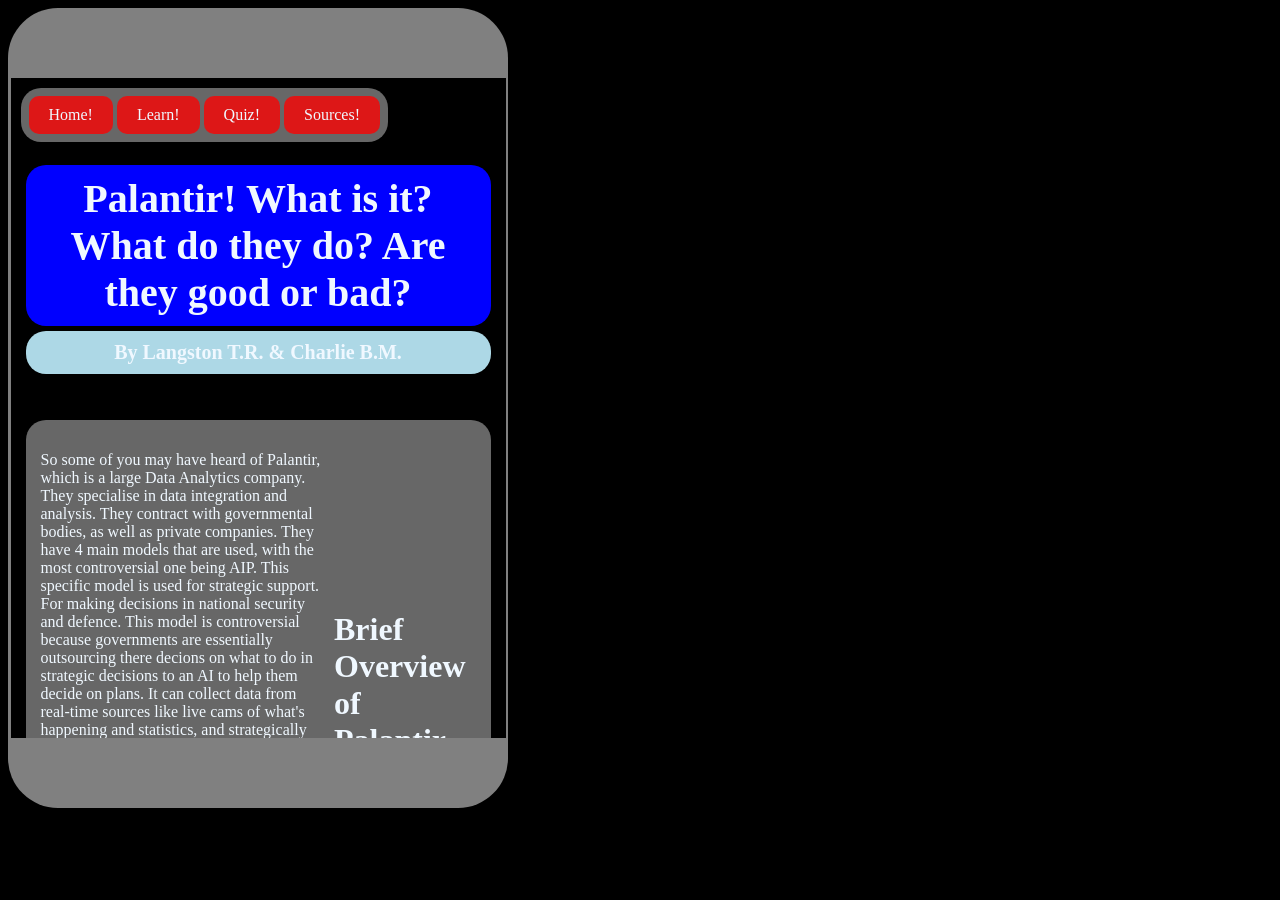
==== index.html @ 67d5d088 "started on the quiz and added a home button to the menubar." ====
<!DOCTYPE html>

<html>

<head>
    <meta charset="utf-8">
    <meta http-equiv="X-UA-Compatible" content="IE=edge">

    <title>Palantir</title>

    <link rel="icon" type="image/png" href="/images/favicon.png">

    <meta name="description" content="">
    <meta name="viewport" content="width=device-width, initial-scale=1">
    <link rel="stylesheet" href="/style.css">
</head>

<body>

    <div id="phone-frame">
        <div id="phone-screen">

            <!--ADD MAIN CODE HERE-->

            <header class="container" id="button-container">
                <a class="button" id="homeBtn" href="/index.html">Home!</a>
                <a class="button" id="learnBtn" href="/learn/l1.html">Learn!</a>
                <a class="button" id="quizBtn" href="/quiz/q1.html">Quiz!</a>
                <a class="button" id="sourcesBtn" href="/sources.html">Sources!</a>
            </header>

            <br><br><br><br>
            <h1 class="title"> Palantir! What is it? What do they do? Are they good or bad?</h1>
            <h2 id="authors"> By Langston T.R. & Charlie B.M.</h2>
            <br>

            <br>
            <div class="container">
                <p> So some of you may have heard of Palantir, which is a large Data Analytics company. They specialise
                    in data integration and analysis. They contract with governmental bodies, as well as private
                    companies. They have 4 main models that are used, with the most controversial one being AIP. This
                    specific model is used for strategic support. For making decisions in national security and defence.
                    This model is controversial because governments are essentially outsourcing there decions on what to
                    do in strategic decisions to an AI to help them decide on plans. It can collect data from real-time
                    sources like live cams of what's happening and statistics, and strategically analyse it and make
                    suggestions on what steps should be taken next to mitigate the issue. This is just the tip of the
                    iceberg of what Palantir does. This does, however, raise one significant question, which is "Who is
                    evil: is it the Corporation, or is it the people taking the company's advice?" By the end, you
                    should hopefully have an answer to this question. So without further ado, let's jump in.
                </p>
                <h1 style = "margin: 10px;">Brief Overview of Palantir</h1>
            </div>

            <div class="container">
                <iframe src="https://www.youtube.com/embed/9duQVnqHZyU?si=pOlHkWHE4we0OE5i" title="Palantir Video"
                    frameborder="0"
                    allow="accelerometer; clipboard-write; encrypted-media; gyroscope; picture-in-picture; web-share"
                    referrerpolicy="strict-origin-when-cross-origin" allowfullscreen></iframe>
            </div>
        </div>
    </div>
    <script src="script.js" async defer></script>
</body>

</html>
---- style.css ----
:root {
    --title-bg: blue;
    --heading-bg: skyblue;
    --global-margin: 5px;
    --default-bg: rgba(226, 226, 226, 0.454);
    --authors-bg: lightblue;
    --text-color: aliceblue;
    --button-bg: rgba(255, 0, 0, 0.778);
    --button-hover-bg: rgba(255, 166, 0, 0.898);
}

body {
    background: black;
    color: var(--text-color);
    overflow: hidden;
}

#phone-frame {
    display: flex;
    justify-content: center;
    align-items: center;
    background: grey;
    width: 100vw;
    max-width: 500px;
    min-height: 0px;
    border-radius: 50px;
    aspect-ratio: 10 / 16;
}

#phone-screen {
    background-color: black;
    width: 95%;
    height: 80%;
    padding: 10px;
    overflow-y: auto;
}

.button {
    background-color: var(--button-bg);
    border: none;
    border-radius: 10px;
    color: var(--text-color);
    padding: 10px 20px;
    margin: 2px;
    text-align: center;
    text-decoration: none;
    display: inline-block;
    font-size: 16px;
    cursor: pointer;
    transition: 0.15s;
}

.button:hover {
    background-color: var(--button-hover-bg);
    border: none;
    border-radius: 15px;
    color: var(--text-color);
    padding: 15px 25px;
    margin-top: 2px 5px;
    text-align: center;
    text-decoration: none;
    display: inline-block;
    font-size: 16px;
    cursor: pointer;
}

.title {
    background-color: var(--title-bg);
    border-radius: 20px;
    color: var(--text-color);
    padding: 10px 20px;
    margin: 5px;
    text-align: center;
    text-decoration: none;
    font-size: 40px;
}

.heading {
    background-color: var(--heading-bg);
    border-radius: 20px;
    color: var(--text-color);
    padding: 10px 20px;
    margin: 5px;
    text-align: center;
    text-decoration: none;
    font-size: 30px;
}

#authors {
    background-color: var(--authors-bg);
    border-radius: 20px;
    color: var(--text-color);
    padding: 10px 20px;
    margin: 5px;
    text-align: center;
    text-decoration: none;
    font-size: 20px;
}

.container {
    background-color: var(--default-bg);
    padding: 15px;
    margin: 5px;
    border-radius: 20px;
    display: flex;
    justify-content: center;
    align-items: center;
}

iframe {
    border-radius: 5px;
}

#button-container {
    padding: 6px;
    position: fixed;
    z-index: 1000;
    background-color: var(--default-bg);
    margin: auto;
}

#quiz {
    background-color: var(--default-bg);
    padding: 10px;
    margin: 5px;
    border-radius: 15px;
    justify-content: center;
    align-items: center;
}

#submit {
    background-color: lightblue;
    border-radius: 10px;
    margin: auto;
}
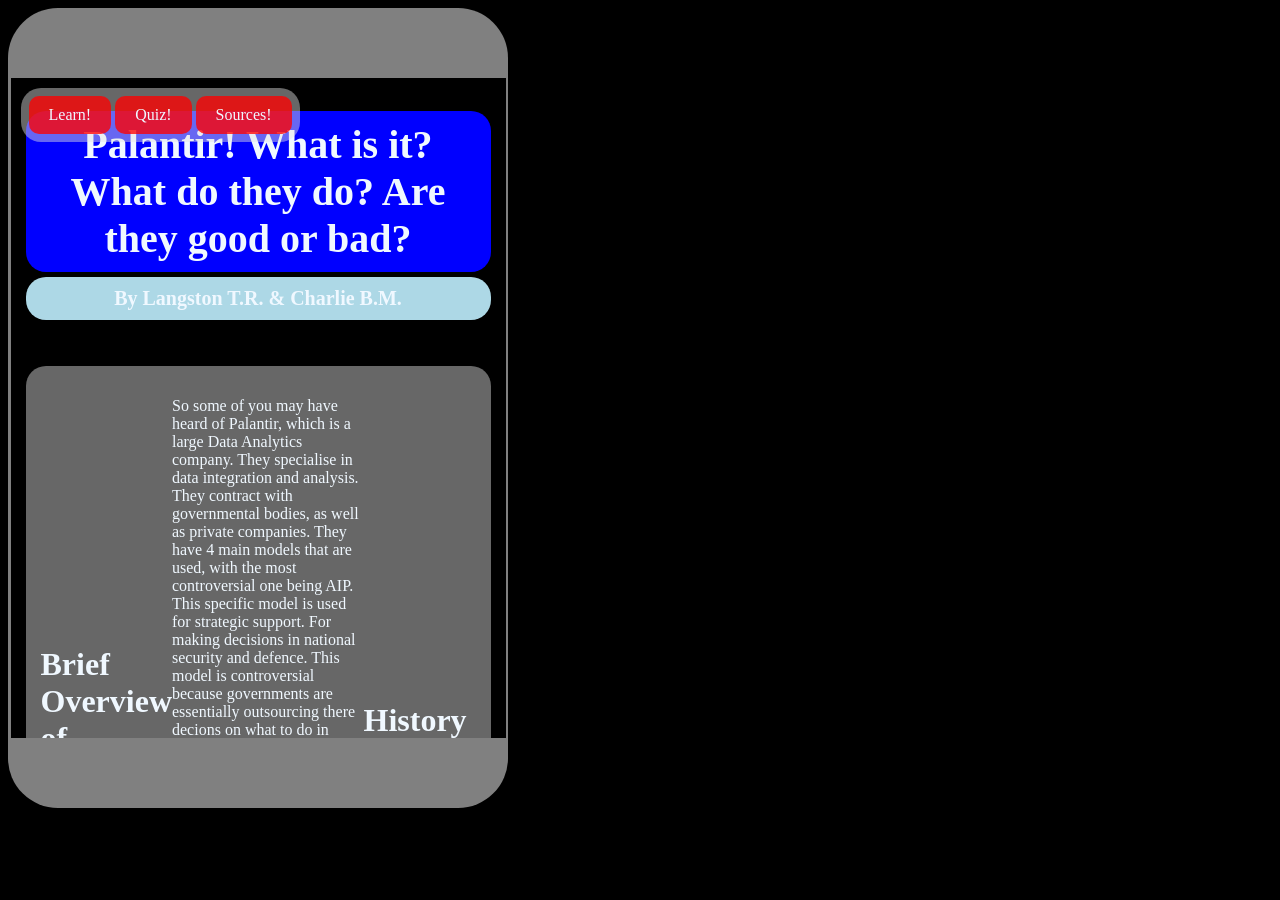
==== commit fea0aebc: "just a small text edit on index and q1" ====
--- a/index.html
+++ b/index.html
@@ -23,19 +23,19 @@
             <!--ADD MAIN CODE HERE-->
 
             <header class="container" id="button-container">
-                <a class="button" id="homeBtn" href="/index.html">Home!</a>
-                <a class="button" id="learnBtn" href="/learn/l1.html">Learn!</a>
-                <a class="button" id="quizBtn" href="/quiz/q1.html">Quiz!</a>
-                <a class="button" id="sourcesBtn" href="/sources.html">Sources!</a>
+                <a class="button" id="learnBtn" href="learn/l1.html">Learn!</a>
+                <a class="button" id="quizBtn" href="quiz/q1.html">Quiz!</a>
+                <a class="button" id="sourcesBtn" href="sources.html">Sources!</a>
             </header>
 
-            <br><br><br><br>
+            <br>
             <h1 class="title"> Palantir! What is it? What do they do? Are they good or bad?</h1>
             <h2 id="authors"> By Langston T.R. & Charlie B.M.</h2>
             <br>
 
             <br>
             <div class="container">
+               <h1>Brief Overview of Palantir and what they do</h1>
                 <p> So some of you may have heard of Palantir, which is a large Data Analytics company. They specialise
                     in data integration and analysis. They contract with governmental bodies, as well as private
                     companies. They have 4 main models that are used, with the most controversial one being AIP. This
@@ -48,7 +48,7 @@
                     evil: is it the Corporation, or is it the people taking the company's advice?" By the end, you
                     should hopefully have an answer to this question. So without further ado, let's jump in.
                 </p>
-                <h1 style = "margin: 10px;">Brief Overview of Palantir</h1>
+                <h1>History of Palantir </h1>
             </div>
 
             <div class="container">
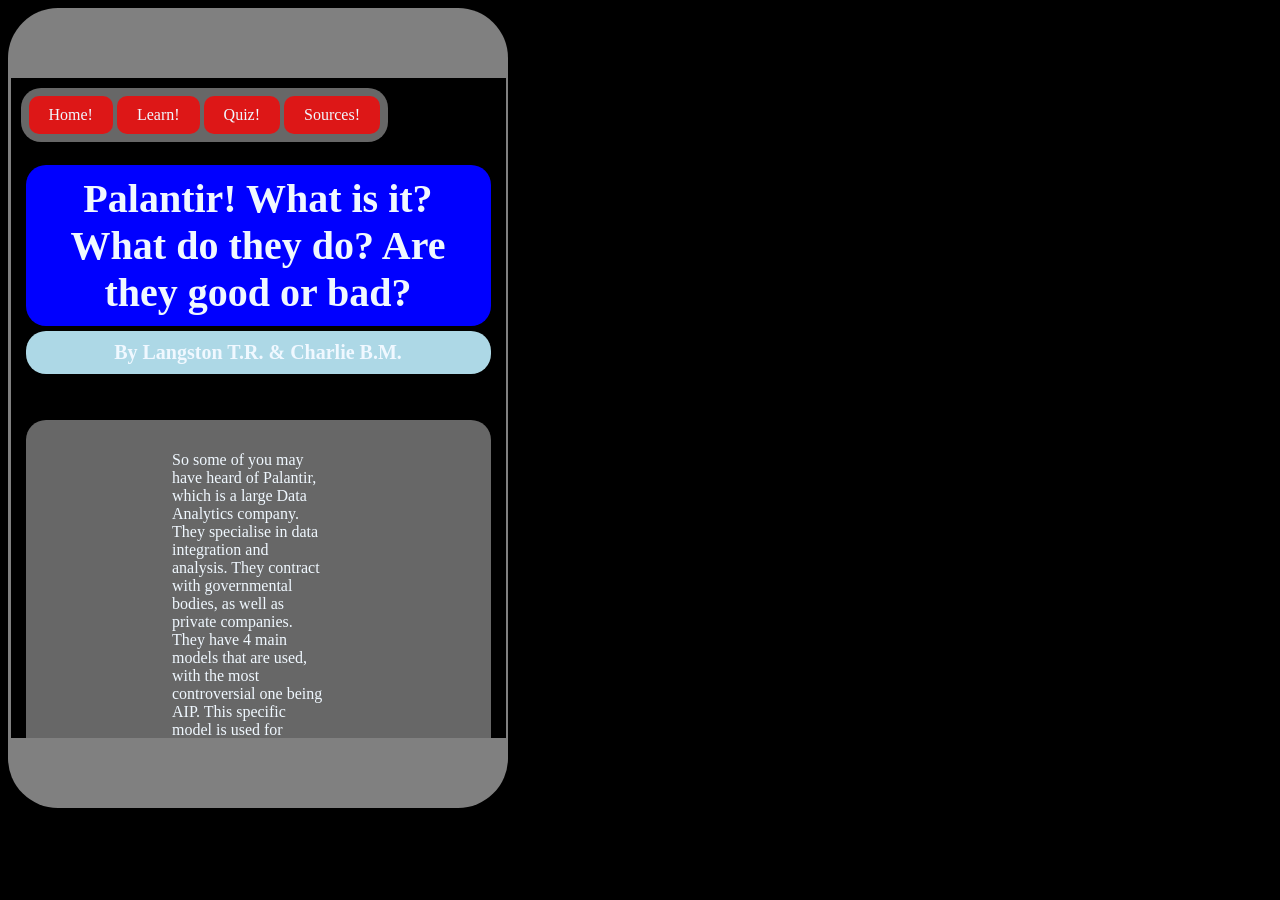
==== commit d84bee84: "Merge branch 'beta' of https://github.com/I-AM-RETRO1/Code.org-AI-project into beta" ====
--- a/index.html
+++ b/index.html
@@ -23,19 +23,20 @@
             <!--ADD MAIN CODE HERE-->
 
             <header class="container" id="button-container">
-                <a class="button" id="learnBtn" href="learn/l1.html">Learn!</a>
-                <a class="button" id="quizBtn" href="quiz/q1.html">Quiz!</a>
-                <a class="button" id="sourcesBtn" href="sources.html">Sources!</a>
+                <a class="button" id="homeBtn" href="/index.html">Home!</a>
+                <a class="button" id="learnBtn" href="/learn/l1.html">Learn!</a>
+                <a class="button" id="quizBtn" href="/quiz/q1.html">Quiz!</a>
+                <a class="button" id="sourcesBtn" href="/sources.html">Sources!</a>
             </header>
 
-            <br>
+            <br><br><br><br>
             <h1 class="title"> Palantir! What is it? What do they do? Are they good or bad?</h1>
             <h2 id="authors"> By Langston T.R. & Charlie B.M.</h2>
             <br>
 
             <br>
             <div class="container">
-               <h1>Brief Overview of Palantir and what they do</h1>
+               <h1>Brief Overview of Palantir</h1>
                 <p> So some of you may have heard of Palantir, which is a large Data Analytics company. They specialise
                     in data integration and analysis. They contract with governmental bodies, as well as private
                     companies. They have 4 main models that are used, with the most controversial one being AIP. This
@@ -48,7 +49,7 @@
                     evil: is it the Corporation, or is it the people taking the company's advice?" By the end, you
                     should hopefully have an answer to this question. So without further ado, let's jump in.
                 </p>
-                <h1>History of Palantir </h1>
+                <h1 style = "margin: 10px;">Brief Overview of Palantir</h1>
             </div>
 
             <div class="container">
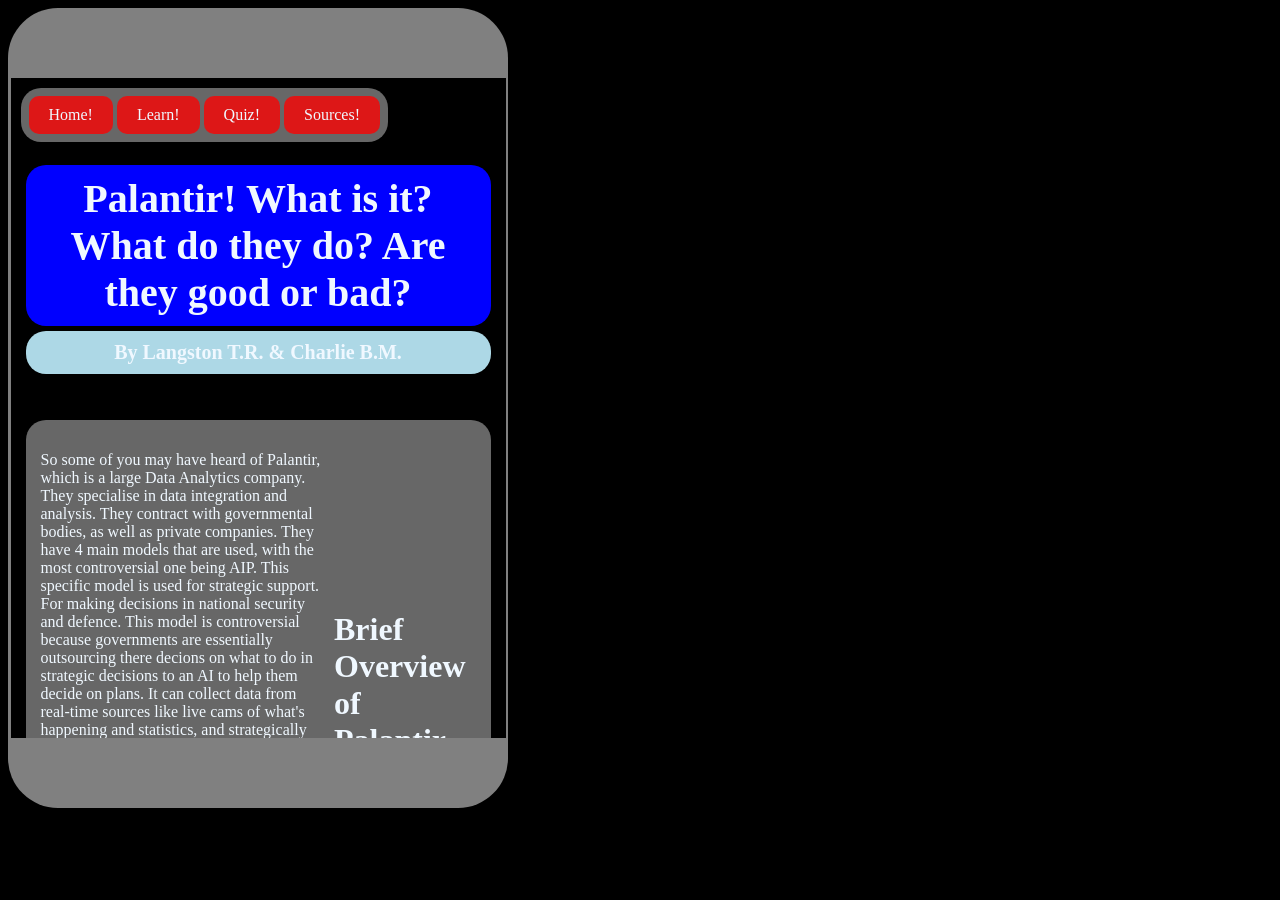
==== commit 8e7b3380: "fixed" ====
--- a/index.html
+++ b/index.html
@@ -36,7 +36,6 @@
 
             <br>
             <div class="container">
-               <h1>Brief Overview of Palantir</h1>
                 <p> So some of you may have heard of Palantir, which is a large Data Analytics company. They specialise
                     in data integration and analysis. They contract with governmental bodies, as well as private
                     companies. They have 4 main models that are used, with the most controversial one being AIP. This
--- a/style.css
+++ b/style.css
@@ -131,5 +131,6 @@
 #submit {
     background-color: lightblue;
     border-radius: 10px;
-    margin: auto;
+    width: 100%;
+    height: 50px;
 }
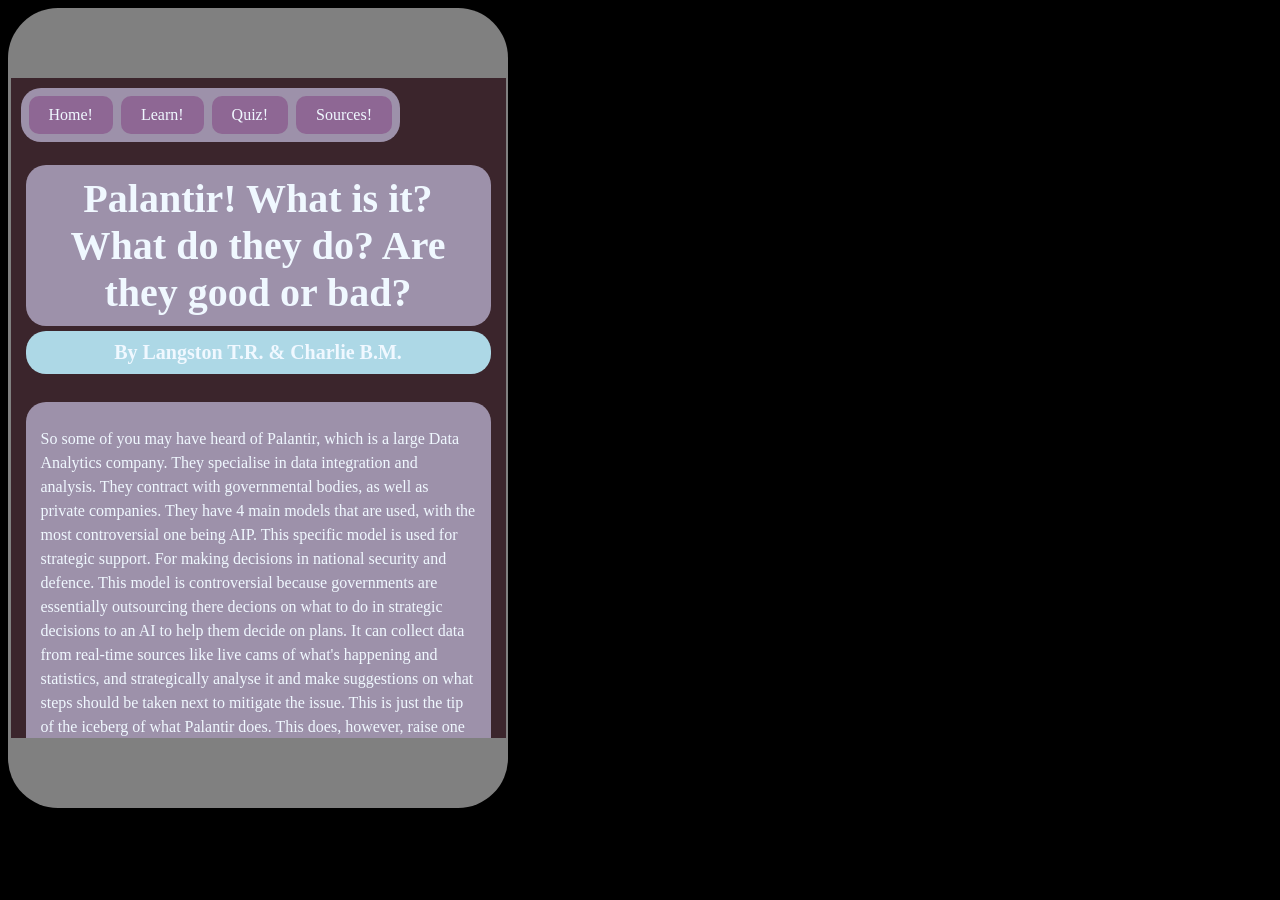
==== commit 29ecca9c: "fixed colors" ====
--- a/index.html
+++ b/index.html
@@ -34,7 +34,6 @@
             <h2 id="authors"> By Langston T.R. & Charlie B.M.</h2>
             <br>
 
-            <br>
             <div class="container">
                 <p> So some of you may have heard of Palantir, which is a large Data Analytics company. They specialise
                     in data integration and analysis. They contract with governmental bodies, as well as private
@@ -48,10 +47,10 @@
                     evil: is it the Corporation, or is it the people taking the company's advice?" By the end, you
                     should hopefully have an answer to this question. So without further ado, let's jump in.
                 </p>
-                <h1 style = "margin: 10px;">Brief Overview of Palantir</h1>
             </div>
 
             <div class="container">
+                <h1 style = "margin: 10px;">Brief Overview of Palantir</h1>
                 <iframe src="https://www.youtube.com/embed/9duQVnqHZyU?si=pOlHkWHE4we0OE5i" title="Palantir Video"
                     frameborder="0"
                     allow="accelerometer; clipboard-write; encrypted-media; gyroscope; picture-in-picture; web-share"
--- a/style.css
+++ b/style.css
@@ -1,12 +1,12 @@
 :root {
-    --title-bg: blue;
-    --heading-bg: skyblue;
+    --title-bg: #aea4bfdb;
+    --heading-bg: #ac9cc9db;
     --global-margin: 5px;
-    --default-bg: rgba(226, 226, 226, 0.454);
+    --default-bg: #aea4bfdb;
     --authors-bg: lightblue;
     --text-color: aliceblue;
-    --button-bg: rgba(255, 0, 0, 0.778);
-    --button-hover-bg: rgba(255, 166, 0, 0.898);
+    --button-bg: #8f6593ed;
+    --button-hover-bg: #755079ed;
 }
 
 body {
@@ -28,7 +28,7 @@
 }
 
 #phone-screen {
-    background-color: black;
+    background-color: #3B252C;
     width: 95%;
     height: 80%;
     padding: 10px;
@@ -81,7 +81,7 @@
     color: var(--text-color);
     padding: 10px 20px;
     margin: 5px;
-    text-align: center;
+    text-align: left;
     text-decoration: none;
     font-size: 30px;
 }
@@ -102,9 +102,14 @@
     padding: 15px;
     margin: 5px;
     border-radius: 20px;
-    display: flex;
+    flex-direction: column;
     justify-content: center;
-    align-items: center;
+    align-items: flex-start;
+}
+
+.container p {
+    line-height: 1.5;
+    margin: 10px 0;
 }
 
 iframe {
@@ -127,7 +132,6 @@
     justify-content: center;
     align-items: center;
 }
-
 #submit {
     background-color: lightblue;
     border-radius: 10px;
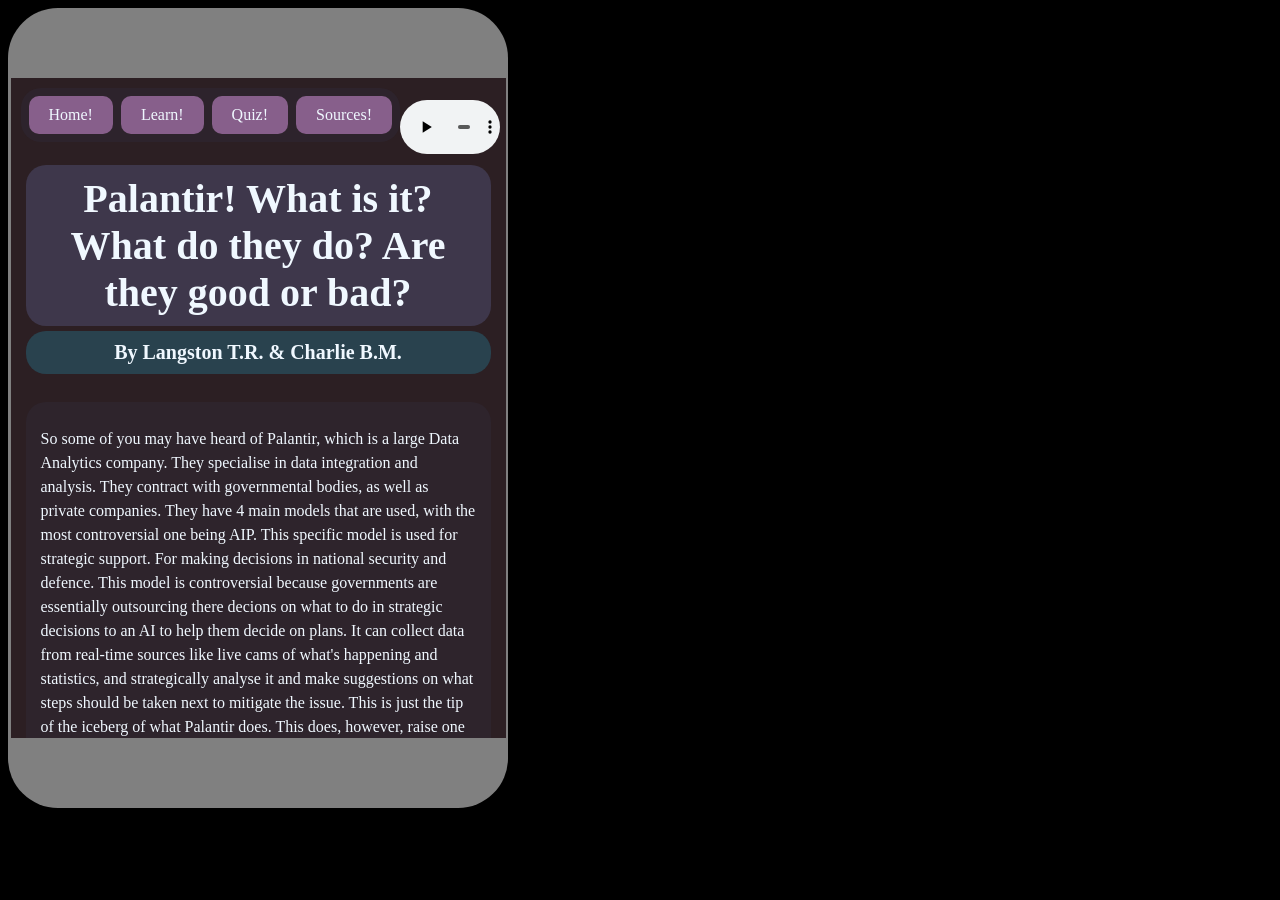
==== commit d0bc8209: "added audio to pages" ====
--- a/index.html
+++ b/index.html
@@ -27,6 +27,10 @@
                 <a class="button" id="learnBtn" href="/learn/l1.html">Learn!</a>
                 <a class="button" id="quizBtn" href="/quiz/q1.html">Quiz!</a>
                 <a class="button" id="sourcesBtn" href="/sources.html">Sources!</a>
+                <audio autoplay controls loop class="audio">
+                    <source src="/audio/home-undertale.mp3" type="audio/mp3">
+                    Your browser does not support the audio element.
+                </audio>
             </header>
 
             <br><br><br><br>
@@ -50,7 +54,7 @@
             </div>
 
             <div class="container">
-                <h1 style = "margin: 10px;">Brief Overview of Palantir</h1>
+                <h1 style="margin: 10px;">Brief Overview of Palantir</h1>
                 <iframe src="https://www.youtube.com/embed/9duQVnqHZyU?si=pOlHkWHE4we0OE5i" title="Palantir Video"
                     frameborder="0"
                     allow="accelerometer; clipboard-write; encrypted-media; gyroscope; picture-in-picture; web-share"
--- a/style.css
+++ b/style.css
@@ -1,9 +1,9 @@
 :root {
-    --title-bg: #aea4bfdb;
+    --title-bg: #3E374B;
     --heading-bg: #ac9cc9db;
     --global-margin: 5px;
-    --default-bg: #aea4bfdb;
-    --authors-bg: lightblue;
+    --default-bg: #312c3b64;
+    --authors-bg: #284856d9;
     --text-color: aliceblue;
     --button-bg: #8f6593ed;
     --button-hover-bg: #755079ed;
@@ -28,7 +28,7 @@
 }
 
 #phone-screen {
-    background-color: #3B252C;
+    background-color: #2C1F23;
     width: 95%;
     height: 80%;
     padding: 10px;
@@ -133,8 +133,16 @@
     align-items: center;
 }
 #submit {
-    background-color: lightblue;
+    background-color: #5792a9d7;
     border-radius: 10px;
     width: 100%;
     height: 50px;
+    color: var(--text-color);
+}
+
+.audio {
+    width: 100px; 
+    padding: 6px;
+    position: fixed;
+    z-index: 1000;
 }
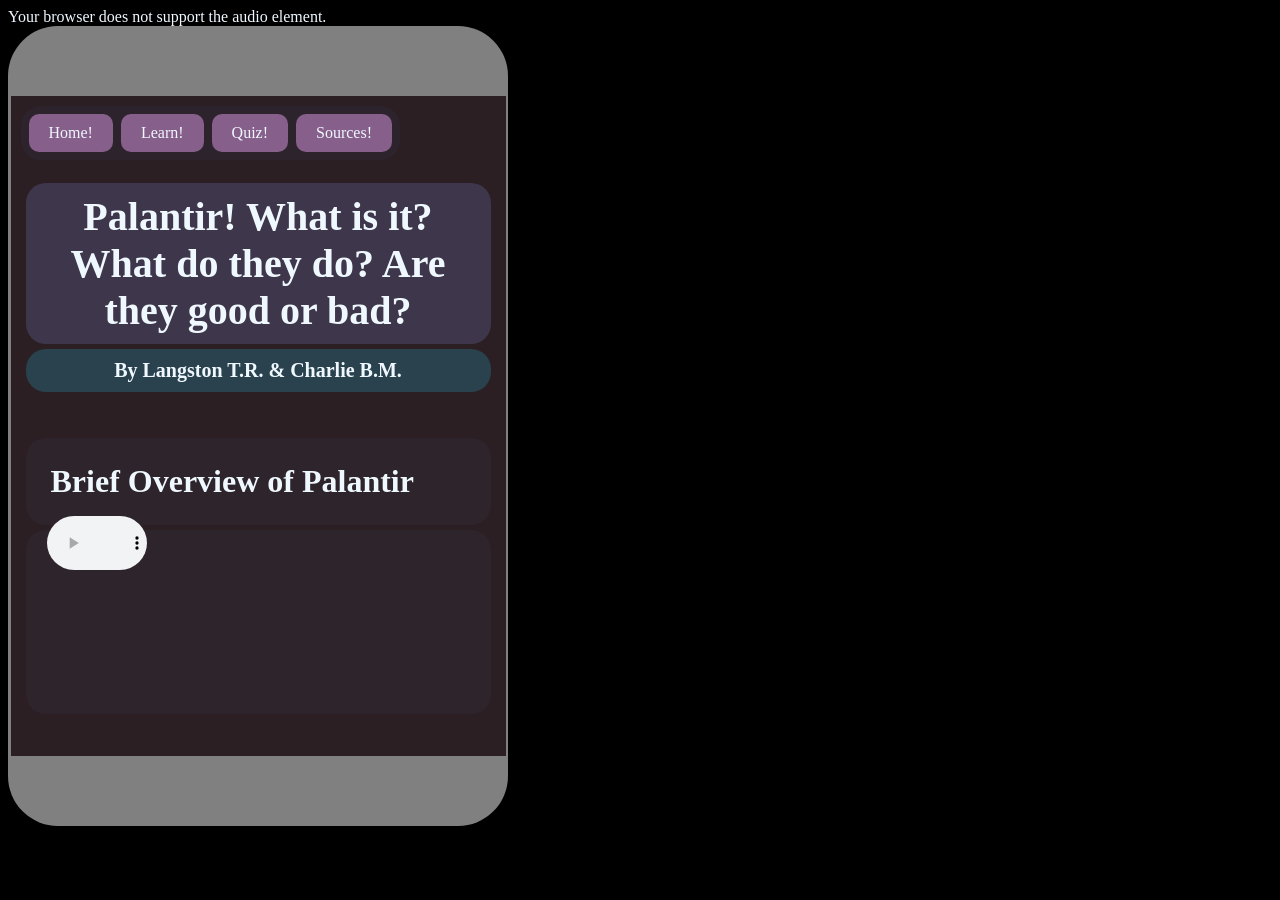
==== commit aeb4e7d5: "fixed issues" ====
--- a/index.html
+++ b/index.html
@@ -13,6 +13,9 @@
     <meta name="description" content="">
     <meta name="viewport" content="width=device-width, initial-scale=1">
     <link rel="stylesheet" href="/style.css">
+    <source src="/audio/home-undertale.mp3" type="audio/mp3">
+                    Your browser does not support the audio element.
+                </audio>
 </head>
 
 <body>
@@ -27,10 +30,6 @@
                 <a class="button" id="learnBtn" href="/learn/l1.html">Learn!</a>
                 <a class="button" id="quizBtn" href="/quiz/q1.html">Quiz!</a>
                 <a class="button" id="sourcesBtn" href="/sources.html">Sources!</a>
-                <audio autoplay controls loop class="audio">
-                    <source src="/audio/home-undertale.mp3" type="audio/mp3">
-                    Your browser does not support the audio element.
-                </audio>
             </header>
 
             <br><br><br><br>
@@ -38,7 +37,10 @@
             <h2 id="authors"> By Langston T.R. & Charlie B.M.</h2>
             <br>
 
+            <br>
             <div class="container">
+               <h1 style="margin: 10px;">Brief Overview of Palantir</h1>
+  <audio autoplay controls loop class="audio">
                 <p> So some of you may have heard of Palantir, which is a large Data Analytics company. They specialise
                     in data integration and analysis. They contract with governmental bodies, as well as private
                     companies. They have 4 main models that are used, with the most controversial one being AIP. This
@@ -51,10 +53,10 @@
                     evil: is it the Corporation, or is it the people taking the company's advice?" By the end, you
                     should hopefully have an answer to this question. So without further ado, let's jump in.
                 </p>
+                <h1 style = "margin: 10px;">A history of Palantir</h1>
             </div>
 
             <div class="container">
-                <h1 style="margin: 10px;">Brief Overview of Palantir</h1>
                 <iframe src="https://www.youtube.com/embed/9duQVnqHZyU?si=pOlHkWHE4we0OE5i" title="Palantir Video"
                     frameborder="0"
                     allow="accelerometer; clipboard-write; encrypted-media; gyroscope; picture-in-picture; web-share"
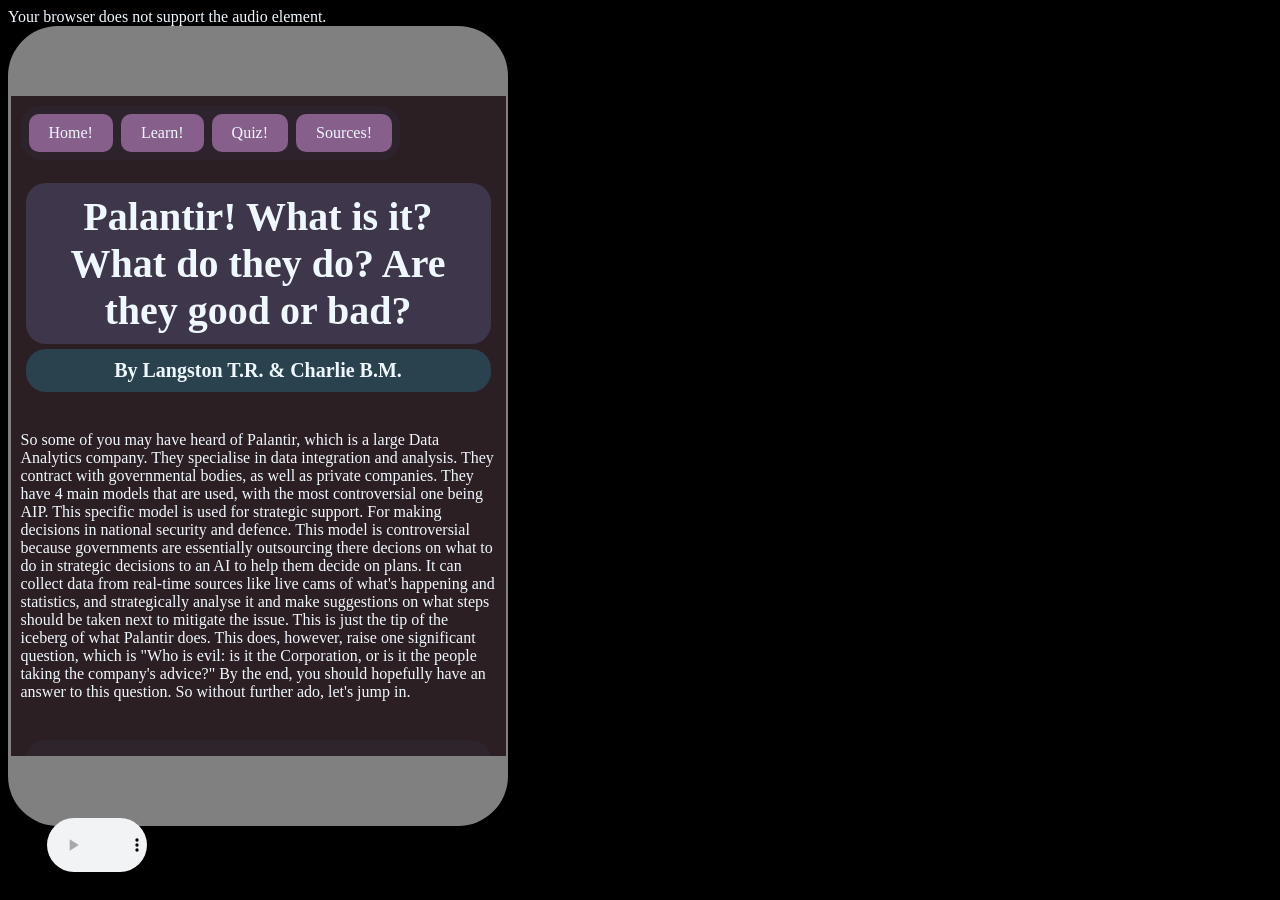
==== commit 0fd6cf95: "updated a bunch of shit id even know so im done ahhhhhhghghghg yep." ====
--- a/index.html
+++ b/index.html
@@ -36,12 +36,7 @@
             <h1 class="title"> Palantir! What is it? What do they do? Are they good or bad?</h1>
             <h2 id="authors"> By Langston T.R. & Charlie B.M.</h2>
             <br>
-
-            <br>
-            <div class="container">
-               <h1 style="margin: 10px;">Brief Overview of Palantir</h1>
-  <audio autoplay controls loop class="audio">
-                <p> So some of you may have heard of Palantir, which is a large Data Analytics company. They specialise
+<p> So some of you may have heard of Palantir, which is a large Data Analytics company. They specialise
                     in data integration and analysis. They contract with governmental bodies, as well as private
                     companies. They have 4 main models that are used, with the most controversial one being AIP. This
                     specific model is used for strategic support. For making decisions in national security and defence.
@@ -53,9 +48,14 @@
                     evil: is it the Corporation, or is it the people taking the company's advice?" By the end, you
                     should hopefully have an answer to this question. So without further ado, let's jump in.
                 </p>
+            <br>
+            <div class="container">
+               <h1 style="margin: 10px;">Brief Overview of Palantir</h1>
+  <audio autoplay controls loop class="audio">
+                
                 <h1 style = "margin: 10px;">A history of Palantir</h1>
             </div>
-
+<br>
             <div class="container">
                 <iframe src="https://www.youtube.com/embed/9duQVnqHZyU?si=pOlHkWHE4we0OE5i" title="Palantir Video"
                     frameborder="0"
